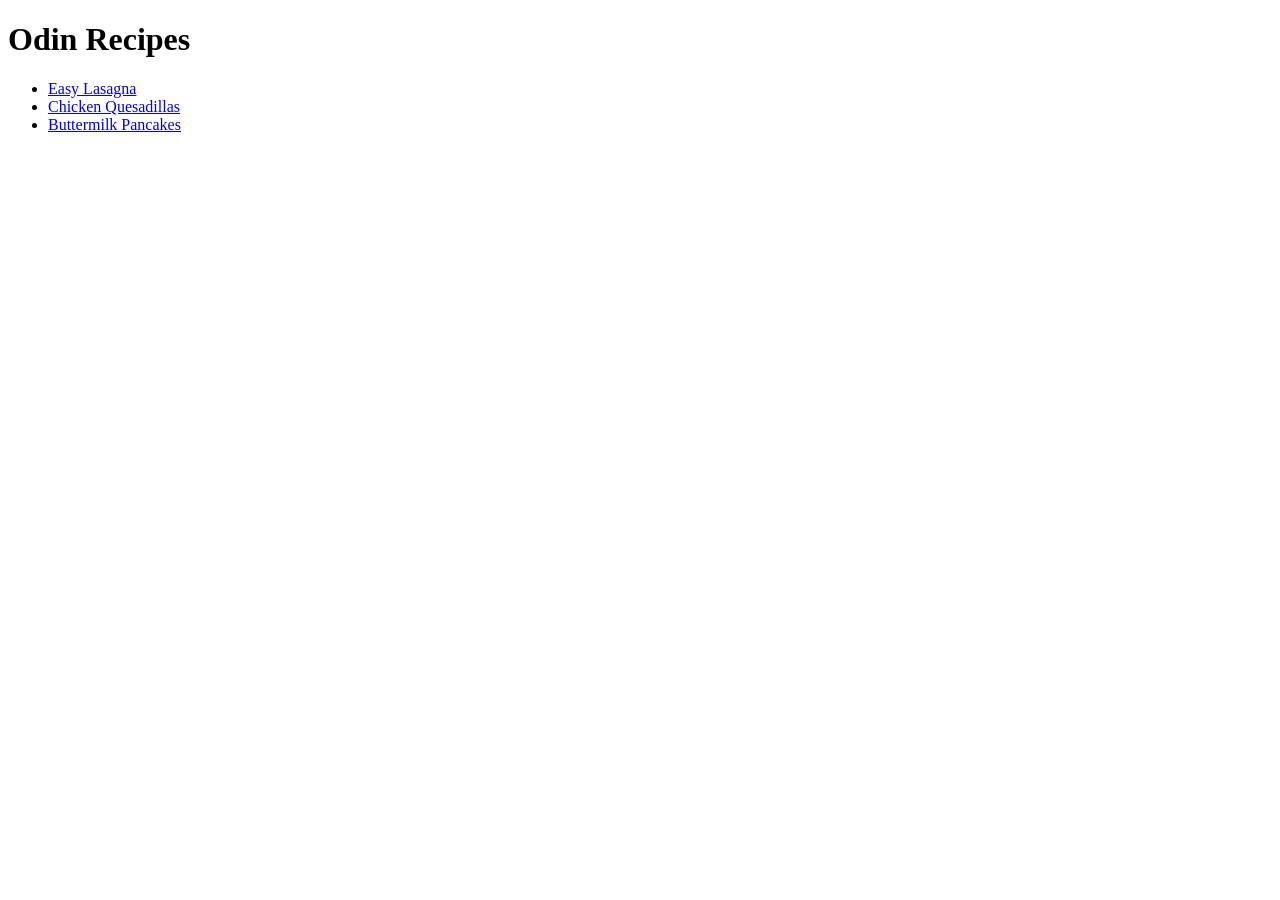
==== index.html @ ba2276ec "First commit" ====
<!DOCTYPE html>
<html lang="en">
<head>
    <meta charset="UTF-8">
    <meta name="viewport" content="width=device-width, initial-scale=1.0">
    <title>Main Page</title>
</head>
<body>
    <h1>Odin Recipes</h1>
    <ul>
        <li><a href="recipes/lasagna.html" target="_blank" rel="noreferrer">Easy Lasagna</a></li>
        <li><a href="recipes/chicken.html" target="_blank" rel="noreferrer">Chicken Quesadillas</a></li>
        <li><a href="recipes/pancakes.html" target="_blank" rel="noreferrer">Buttermilk Pancakes</a></li>
    </ul>
</body>
</html>
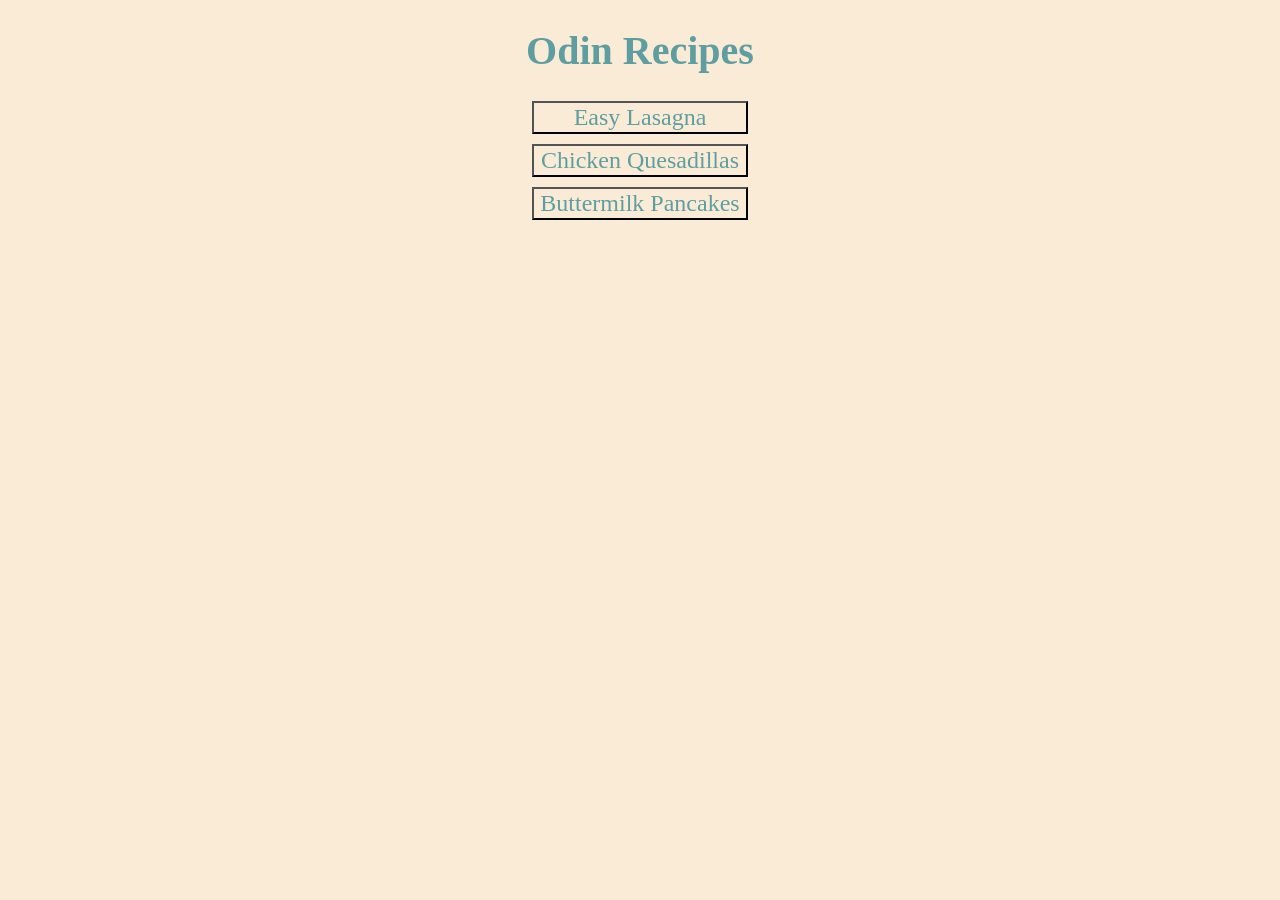
==== commit b664e2b9: "Added some styles to the page using CSS" ====
--- a/index.html
+++ b/index.html
@@ -3,14 +3,15 @@
 <head>
     <meta charset="UTF-8">
     <meta name="viewport" content="width=device-width, initial-scale=1.0">
+    <link rel="stylesheet" href="style.css">
     <title>Main Page</title>
 </head>
 <body>
     <h1>Odin Recipes</h1>
     <ul>
-        <li><a href="recipes/lasagna.html" target="_blank" rel="noreferrer">Easy Lasagna</a></li>
-        <li><a href="recipes/chicken.html" target="_blank" rel="noreferrer">Chicken Quesadillas</a></li>
-        <li><a href="recipes/pancakes.html" target="_blank" rel="noreferrer">Buttermilk Pancakes</a></li>
+        <li><a href="recipes/lasagna.html"><button class="one">Easy Lasagna</button></a></li>
+        <li><a href="recipes/chicken.html"><button class="two">Chicken Quesadillas</button></a></li>
+        <li><a href="recipes/pancakes.html"><button>Buttermilk Pancakes</button></a></li>
     </ul>
 </body>
 </html>
--- a/style.css
+++ b/style.css
@@ -0,0 +1,44 @@
+* {
+    background-color:antiquewhite;
+    color:cadetblue;
+    font-family: Verdana, "Times New Roman", sans-serif;
+    text-align: center;
+    font-size: 24px;
+    box-sizing: border-box;
+}
+
+h1 {
+    font-size: 40px;
+}
+
+h2 {
+    font-size: 32px;
+}
+
+ul{
+    padding: 0;
+    margin: 0;
+    text-align: centers;
+}
+
+ol{
+    padding: 0;
+    margin: 0;
+    text-align: centers;
+}
+
+.one{
+    padding-left: 40px;
+    padding-right: 40px;
+}
+
+.two{
+    padding-left: 7px;
+    padding-right: 7px;
+    margin-top: 10px;
+    margin-bottom: 10px;
+}
+
+#home{
+    margin-top: 20px;
+}
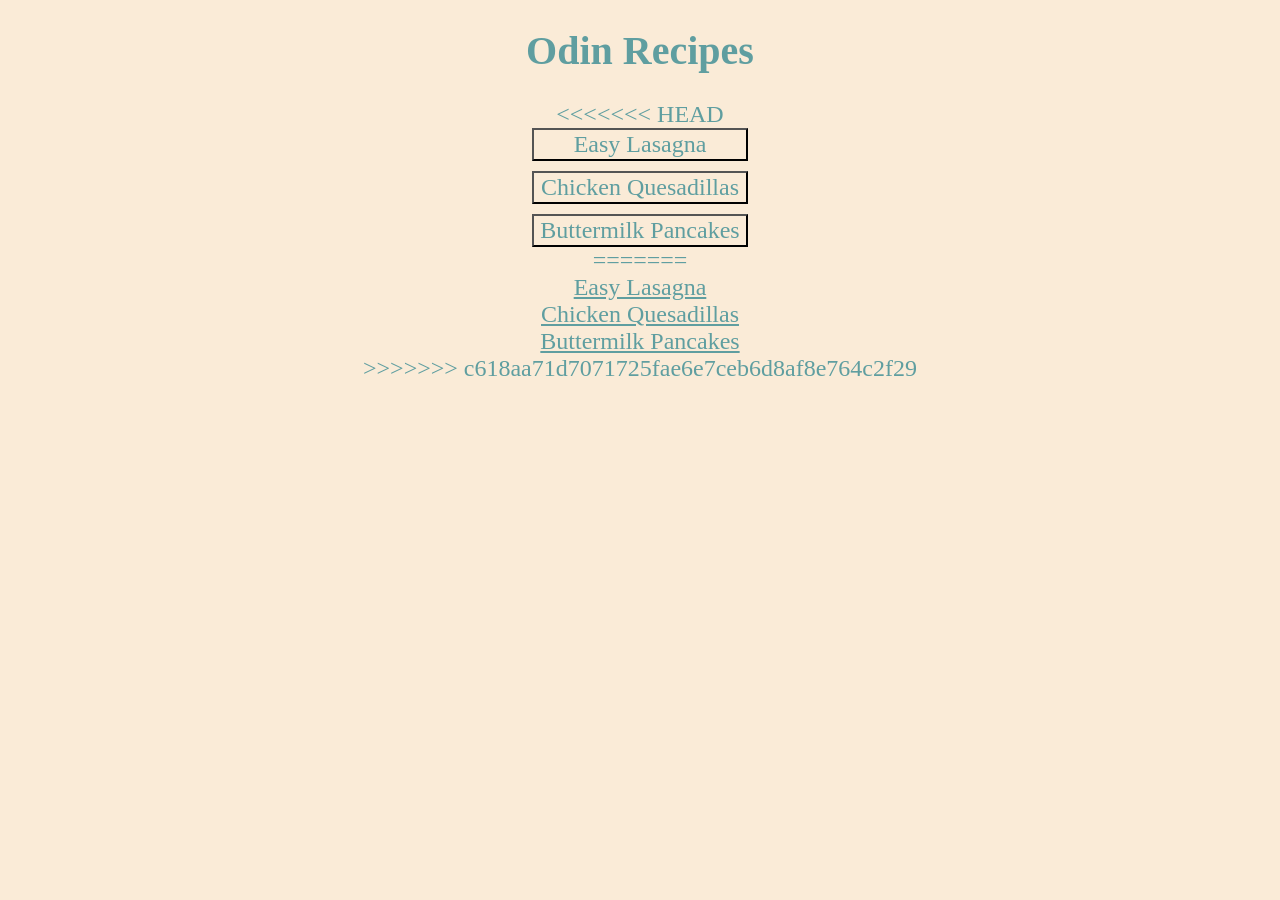
==== commit d8154ff7: "Added some styles to it using CSS" ====
--- a/index.html
+++ b/index.html
@@ -9,9 +9,15 @@
 <body>
     <h1>Odin Recipes</h1>
     <ul>
+<<<<<<< HEAD
         <li><a href="recipes/lasagna.html"><button class="one">Easy Lasagna</button></a></li>
         <li><a href="recipes/chicken.html"><button class="two">Chicken Quesadillas</button></a></li>
         <li><a href="recipes/pancakes.html"><button>Buttermilk Pancakes</button></a></li>
+=======
+        <li><a href="recipes/lasagna.html">Easy Lasagna</a></li>
+        <li><a href="recipes/chicken.html">Chicken Quesadillas</a></li>
+        <li><a href="recipes/pancakes.html">Buttermilk Pancakes</a></li>
+>>>>>>> c618aa71d7071725fae6e7ceb6d8af8e764c2f29
     </ul>
 </body>
-</html>+</html>
